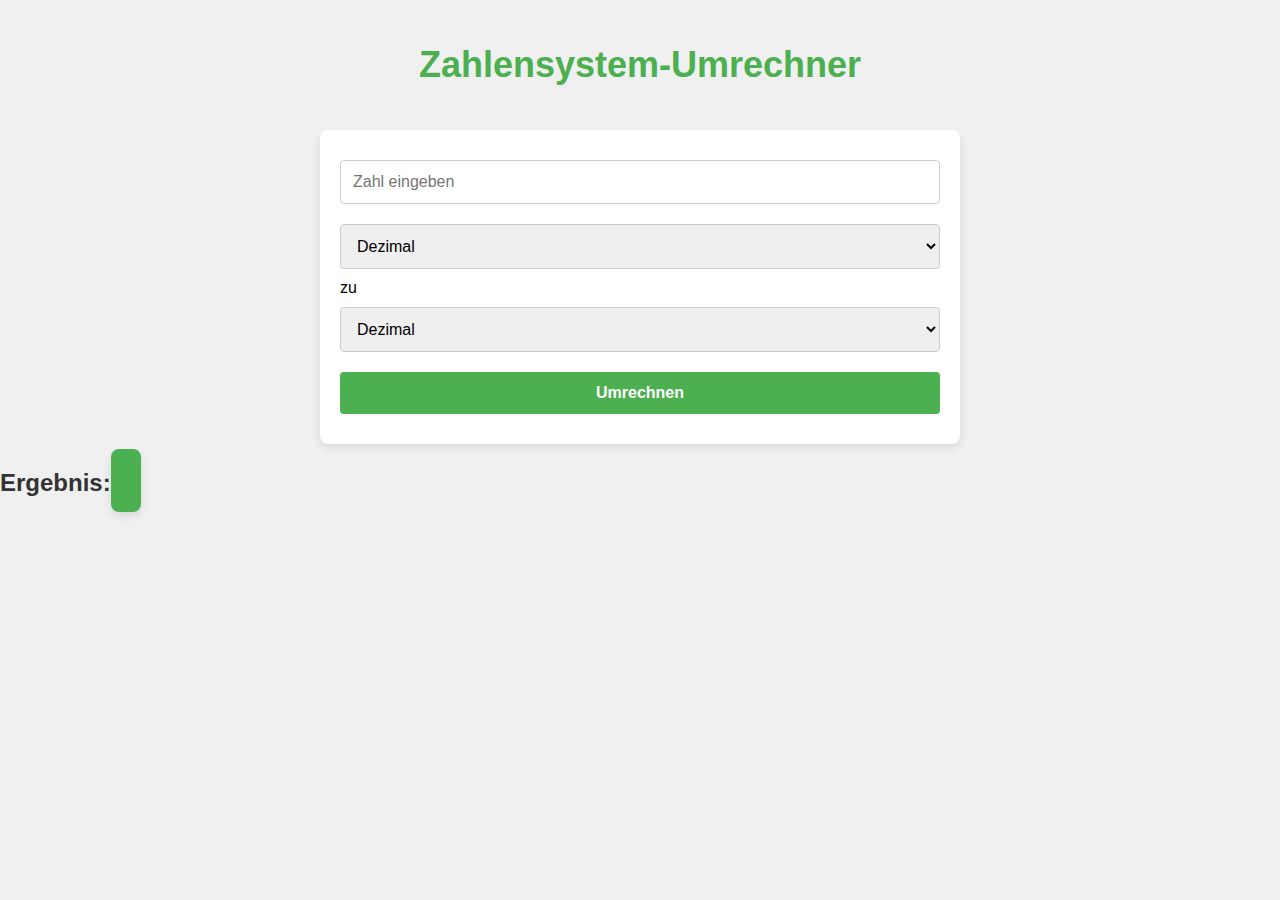
==== Website/index.html @ 5101b8a1 "Add files via upload" ====
<!DOCTYPE html>
<html lang="de">
<head>
  <meta charset="UTF-8">
  <meta name="viewport" content="width=device-width, initial-scale=1.0">
  <title>Zahlensystem-Umrechner</title>
  <link rel="stylesheet" href="style.css">
</head>
<body>
  <h1>Zahlensystem-Umrechner</h1>
  <form id="converter-form">
    <input type="text" id="input-number" placeholder="Zahl eingeben" required>
    <select id="source-base">
      <option value="10">Dezimal</option>
      <option value="2">Binär</option>
      <option value="16">Hexadezimal</option>
      <option value="8">Oktal</option>
      <option value="roman">Römische Zahlen</option>
    </select>
    zu
    <select id="target-base">
      <option value="10">Dezimal</option>
      <option value="2">Binär</option>
      <option value="16">Hexadezimal</option>
      <option value="8">Oktal</option>
      <option value="roman">Römische Zahlen</option>
    </select>
    <br>
    <button type="button" onclick="convert()">Umrechnen</button>
  </form>
  <h2>Ergebnis: <span id="result"></span></h2>
  <script src="script.js"></script>
</body>
</html>
---- Website/style.css ----
/* Grundlegendes Layout */
body {
  font-family: Arial, sans-serif;
  background-color: #f0f0f0;
  margin: 0;
  padding: 0;
}

h1 {
  text-align: center;
  color: #4CAF50;
  padding: 20px;
  font-size: 36px;
}

h2 {
  color: #333;
}

form {
  background-color: white;
  padding: 20px;
  margin: 0 auto;
  max-width: 600px;
  border-radius: 8px;
  box-shadow: 0 4px 8px rgba(0, 0, 0, 0.1);
}

input, select, button {
  font-size: 16px;
  padding: 10px;
  margin: 10px 0;
  width: 100%;
  border: 1px solid #ddd;
  border-radius: 4px;
}

button {
  background-color: #4CAF50;
  color: white;
  border: none;
  cursor: pointer;
  font-weight: bold;
}

button:hover {
  background-color: #45a049;
}

#result {
  font-size: 24px;
  font-weight: bold;
  color: #4CAF50;
}
/* Stil für das Ergebnisfeld */
#result {
  font-size: 30px;
  font-weight: bold;
  color: #ffffff;
  background-color: #4CAF50;
  border-radius: 8px;
  padding: 15px;
  text-align: center;
  box-shadow: 0 4px 8px rgba(0, 0, 0, 0.1);
  width: auto;
  max-width: 400px;
  margin: 20px auto;
  transition: all 0.3s ease-in-out;
}



/* Stil für das Ergebnis, wenn der Benutzer mit der Maus darüber fährt */
#result:hover {
  background-color: #45a049;
  transform: scale(1.05);
}
/* Eingabefelder */
input, select, button {
  font-size: 16px;
  padding: 12px;
  margin: 10px 0;
  width: 100%;
  border: 1px solid #ccc;
  border-radius: 4px;
  box-sizing: border-box;
}

/* Button-Stil */
button {
  background-color: #4CAF50;
  color: white;
  border: none;
  cursor: pointer;
  font-weight: bold;
  transition: background-color 0.3s;
}

button:hover {
  background-color: #45a049;
}
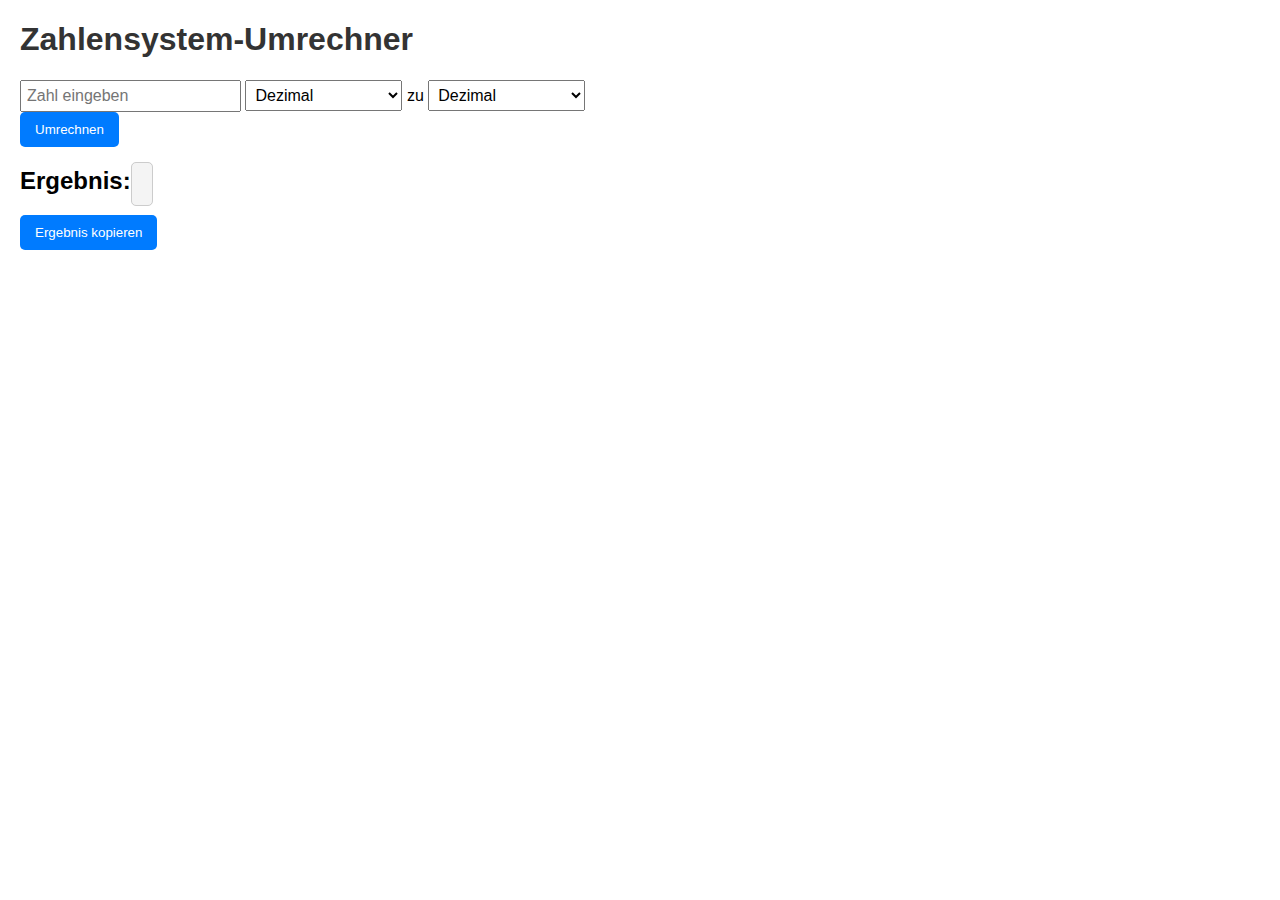
==== commit 801e468f: "Update index.html" ====
--- a/Website/index.html
+++ b/Website/index.html
@@ -16,6 +16,9 @@
       <option value="16">Hexadezimal</option>
       <option value="8">Oktal</option>
       <option value="roman">Römische Zahlen</option>
+      <option value="ascii">ASCII</option>
+      <option value="utf8">UTF-8</option>
+      <option value="utf32">UTF-32</option>
     </select>
     zu
     <select id="target-base">
@@ -24,11 +27,15 @@
       <option value="16">Hexadezimal</option>
       <option value="8">Oktal</option>
       <option value="roman">Römische Zahlen</option>
+      <option value="ascii">ASCII</option>
+      <option value="utf8">UTF-8</option>
+      <option value="utf32">UTF-32</option>
     </select>
     <br>
     <button type="button" onclick="convert()">Umrechnen</button>
   </form>
   <h2>Ergebnis: <span id="result"></span></h2>
+  <button id="copy-button" onclick="copyToClipboard()">Ergebnis kopieren</button>
   <script src="script.js"></script>
 </body>
 </html>
--- a/Website/style.css
+++ b/Website/style.css
@@ -1,101 +1,46 @@
-/* Grundlegendes Layout */
 body {
   font-family: Arial, sans-serif;
-  background-color: #f0f0f0;
-  margin: 0;
-  padding: 0;
+  margin: 20px;
 }
 
 h1 {
-  text-align: center;
-  color: #4CAF50;
-  padding: 20px;
-  font-size: 36px;
-}
-
-h2 {
   color: #333;
 }
 
 form {
-  background-color: white;
-  padding: 20px;
-  margin: 0 auto;
-  max-width: 600px;
-  border-radius: 8px;
-  box-shadow: 0 4px 8px rgba(0, 0, 0, 0.1);
+  margin-bottom: 20px;
 }
 
-input, select, button {
-  font-size: 16px;
-  padding: 10px;
-  margin: 10px 0;
-  width: 100%;
-  border: 1px solid #ddd;
-  border-radius: 4px;
+#input-number {
+  padding: 5px;
+  font-size: 1rem;
+}
+
+select {
+  padding: 5px;
+  font-size: 1rem;
 }
 
 button {
-  background-color: #4CAF50;
-  color: white;
+  padding: 10px 15px;
+  background-color: #007bff;
+  color: #fff;
   border: none;
+  border-radius: 5px;
   cursor: pointer;
-  font-weight: bold;
 }
 
 button:hover {
-  background-color: #45a049;
+  background-color: #0056b3;
 }
 
 #result {
-  font-size: 24px;
-  font-weight: bold;
-  color: #4CAF50;
+  font-family: "Courier New", Courier, monospace;
+  font-size: 1.2rem;
+  color: #333;
+  background: #f4f4f4;
+  border: 1px solid #ccc;
+  padding: 10px;
+  margin-top: 10px;
+  border-radius: 5px;
 }
-/* Stil für das Ergebnisfeld */
-#result {
-  font-size: 30px;
-  font-weight: bold;
-  color: #ffffff;
-  background-color: #4CAF50;
-  border-radius: 8px;
-  padding: 15px;
-  text-align: center;
-  box-shadow: 0 4px 8px rgba(0, 0, 0, 0.1);
-  width: auto;
-  max-width: 400px;
-  margin: 20px auto;
-  transition: all 0.3s ease-in-out;
-}
-
-
-
-/* Stil für das Ergebnis, wenn der Benutzer mit der Maus darüber fährt */
-#result:hover {
-  background-color: #45a049;
-  transform: scale(1.05);
-}
-/* Eingabefelder */
-input, select, button {
-  font-size: 16px;
-  padding: 12px;
-  margin: 10px 0;
-  width: 100%;
-  border: 1px solid #ccc;
-  border-radius: 4px;
-  box-sizing: border-box;
-}
-
-/* Button-Stil */
-button {
-  background-color: #4CAF50;
-  color: white;
-  border: none;
-  cursor: pointer;
-  font-weight: bold;
-  transition: background-color 0.3s;
-}
-
-button:hover {
-  background-color: #45a049;
-}
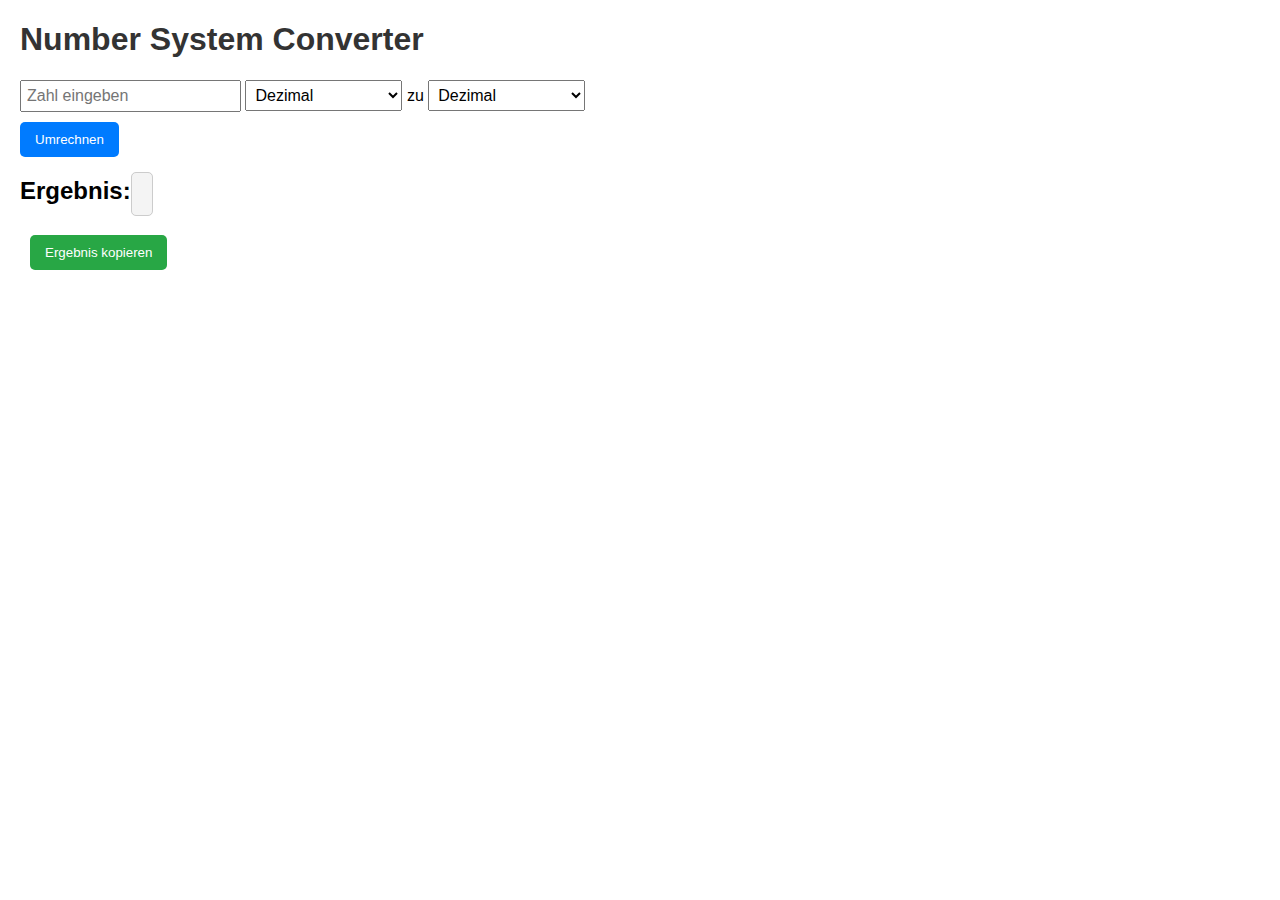
==== commit b80fe1da: "Update index.html" ====
--- a/Website/index.html
+++ b/Website/index.html
@@ -3,11 +3,11 @@
 <head>
   <meta charset="UTF-8">
   <meta name="viewport" content="width=device-width, initial-scale=1.0">
-  <title>Zahlensystem-Umrechner</title>
+  <title>Number System Converter</title>
   <link rel="stylesheet" href="style.css">
 </head>
 <body>
-  <h1>Zahlensystem-Umrechner</h1>
+  <h1>Number System Converter</h1>
   <form id="converter-form">
     <input type="text" id="input-number" placeholder="Zahl eingeben" required>
     <select id="source-base">
--- a/Website/style.css
+++ b/Website/style.css
@@ -44,3 +44,25 @@
   margin-top: 10px;
   border-radius: 5px;
 }
+button {
+  padding: 10px 15px;
+  background-color: #007bff;
+  color: #fff;
+  border: none;
+  border-radius: 5px;
+  cursor: pointer;
+  margin-top: 10px;
+}
+
+button:hover {
+  background-color: #0056b3;
+}
+
+#copy-button {
+  margin-left: 10px;
+  background-color: #28a745;
+}
+
+#copy-button:hover {
+  background-color: #218838;
+}
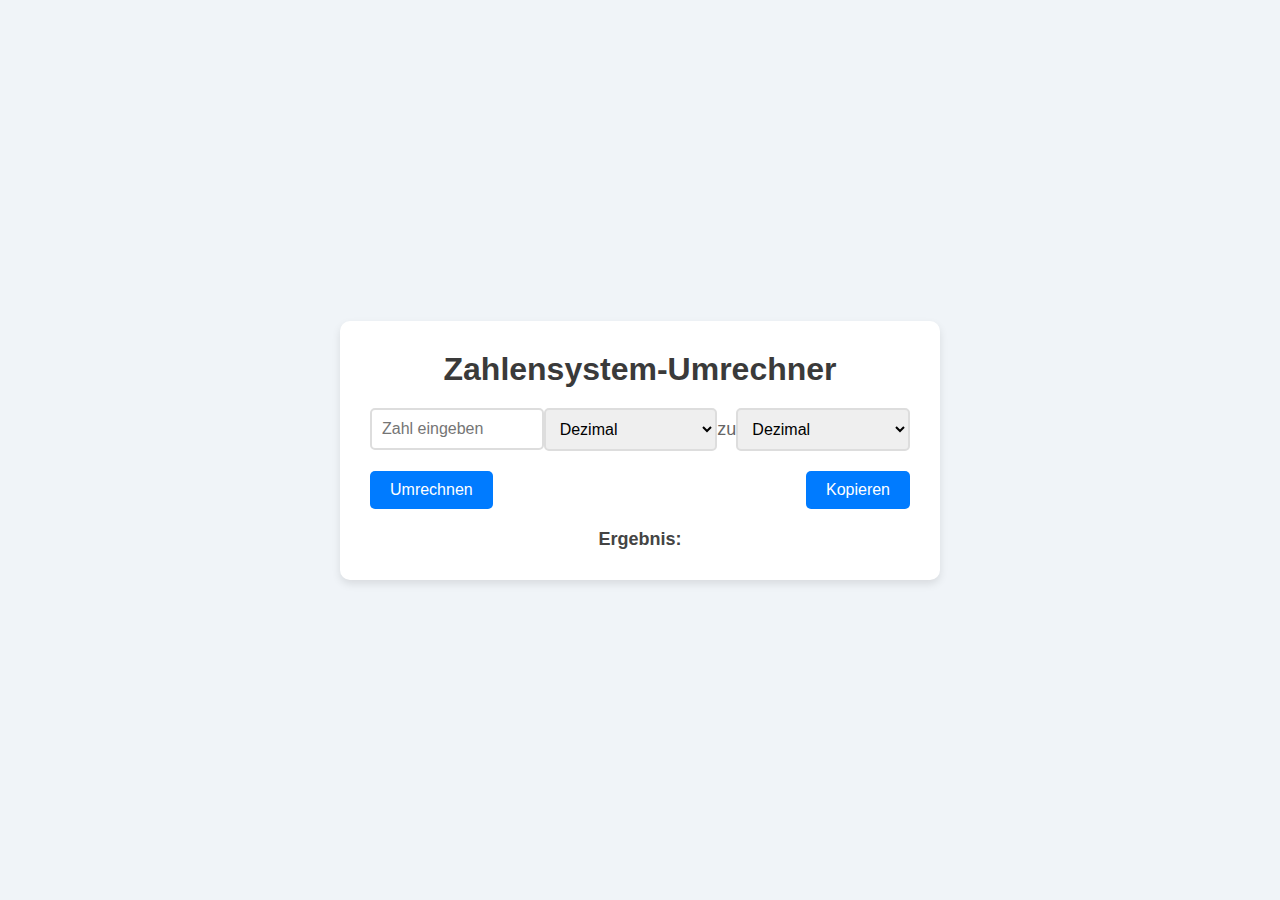
==== commit 2bc50822: "Update index.html" ====
--- a/Website/index.html
+++ b/Website/index.html
@@ -3,39 +3,44 @@
 <head>
   <meta charset="UTF-8">
   <meta name="viewport" content="width=device-width, initial-scale=1.0">
-  <title>Number System Converter</title>
+  <title>Zahlensystem-Umrechner</title>
   <link rel="stylesheet" href="style.css">
 </head>
 <body>
-  <h1>Number System Converter</h1>
-  <form id="converter-form">
-    <input type="text" id="input-number" placeholder="Zahl eingeben" required>
-    <select id="source-base">
-      <option value="10">Dezimal</option>
-      <option value="2">Binär</option>
-      <option value="16">Hexadezimal</option>
-      <option value="8">Oktal</option>
-      <option value="roman">Römische Zahlen</option>
-      <option value="ascii">ASCII</option>
-      <option value="utf8">UTF-8</option>
-      <option value="utf32">UTF-32</option>
-    </select>
-    zu
-    <select id="target-base">
-      <option value="10">Dezimal</option>
-      <option value="2">Binär</option>
-      <option value="16">Hexadezimal</option>
-      <option value="8">Oktal</option>
-      <option value="roman">Römische Zahlen</option>
-      <option value="ascii">ASCII</option>
-      <option value="utf8">UTF-8</option>
-      <option value="utf32">UTF-32</option>
-    </select>
-    <br>
-    <button type="button" onclick="convert()">Umrechnen</button>
-  </form>
-  <h2>Ergebnis: <span id="result"></span></h2>
-  <button id="copy-button" onclick="copyToClipboard()">Ergebnis kopieren</button>
+  <div class="container">
+    <h1>Zahlensystem-Umrechner</h1>
+    <form id="converter-form">
+      <div class="input-container">
+        <input type="text" id="input-number" placeholder="Zahl eingeben" required>
+        <select id="source-base">
+          <option value="10">Dezimal</option>
+          <option value="2">Binär</option>
+          <option value="16">Hexadezimal</option>
+          <option value="8">Oktal</option>
+          <option value="roman">Römische Zahlen</option>
+          <option value="ascii">ASCII</option>
+          <option value="utf8">UTF-8</option>
+          <option value="utf32">UTF-32</option>
+        </select>
+        <span>zu</span>
+        <select id="target-base">
+          <option value="10">Dezimal</option>
+          <option value="2">Binär</option>
+          <option value="16">Hexadezimal</option>
+          <option value="8">Oktal</option>
+          <option value="roman">Römische Zahlen</option>
+          <option value="ascii">ASCII</option>
+          <option value="utf8">UTF-8</option>
+          <option value="utf32">UTF-32</option>
+        </select>
+      </div>
+      <div class="button-container">
+        <button type="button" onclick="convert()">Umrechnen</button>
+        <button type="button" onclick="copyToClipboard()">Kopieren</button>
+      </div>
+    </form>
+    <h2>Ergebnis: <span id="result"></span></h2>
+  </div>
   <script src="script.js"></script>
 </body>
 </html>
--- a/Website/style.css
+++ b/Website/style.css
@@ -1,68 +1,83 @@
+* {
+  margin: 0;
+  padding: 0;
+  box-sizing: border-box;
+}
+
 body {
   font-family: Arial, sans-serif;
-  margin: 20px;
+  background-color: #f0f4f8;
+  color: #333;
+  padding: 20px;
+  display: flex;
+  justify-content: center;
+  align-items: center;
+  min-height: 100vh;
+}
+
+.container {
+  background-color: #fff;
+  border-radius: 10px;
+  box-shadow: 0 4px 8px rgba(0, 0, 0, 0.1);
+  padding: 30px;
+  width: 100%;
+  max-width: 600px;
 }
 
 h1 {
-  color: #333;
+  text-align: center;
+  margin-bottom: 20px;
+  color: #3a3a3a;
 }
 
-form {
+.input-container {
+  display: flex;
+  justify-content: space-between;
+  align-items: center;
   margin-bottom: 20px;
 }
 
-#input-number {
-  padding: 5px;
-  font-size: 1rem;
+.input-container input, .input-container select {
+  width: 45%;
+  padding: 10px;
+  border: 2px solid #ddd;
+  border-radius: 5px;
+  font-size: 16px;
 }
 
-select {
-  padding: 5px;
-  font-size: 1rem;
+.input-container span {
+  font-size: 18px;
+  color: #666;
+}
+
+.button-container {
+  display: flex;
+  justify-content: space-between;
 }
 
 button {
-  padding: 10px 15px;
+  padding: 10px 20px;
+  border: none;
   background-color: #007bff;
-  color: #fff;
-  border: none;
+  color: white;
   border-radius: 5px;
+  font-size: 16px;
   cursor: pointer;
+  transition: background-color 0.3s ease;
 }
 
 button:hover {
   background-color: #0056b3;
 }
 
-#result {
-  font-family: "Courier New", Courier, monospace;
-  font-size: 1.2rem;
-  color: #333;
-  background: #f4f4f4;
-  border: 1px solid #ccc;
-  padding: 10px;
-  margin-top: 10px;
-  border-radius: 5px;
-}
-button {
-  padding: 10px 15px;
-  background-color: #007bff;
-  color: #fff;
-  border: none;
-  border-radius: 5px;
-  cursor: pointer;
-  margin-top: 10px;
+h2 {
+  margin-top: 20px;
+  font-size: 18px;
+  text-align: center;
+  color: #444;
 }
 
-button:hover {
-  background-color: #0056b3;
+#result {
+  font-weight: bold;
+  color: #007bff;
 }
-
-#copy-button {
-  margin-left: 10px;
-  background-color: #28a745;
-}
-
-#copy-button:hover {
-  background-color: #218838;
-}
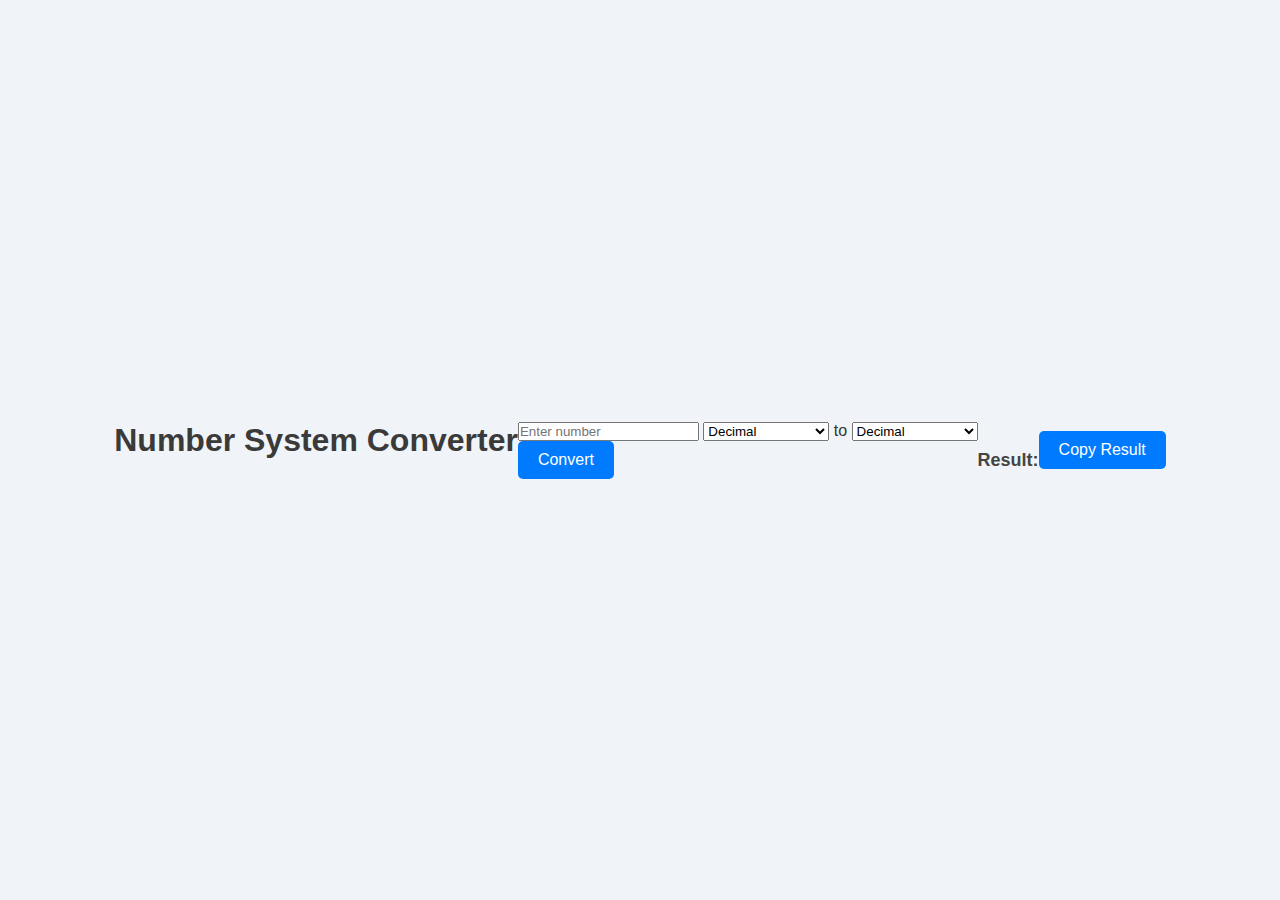
==== commit 51ca40c8: "Update index.html" ====
--- a/Website/index.html
+++ b/Website/index.html
@@ -1,46 +1,42 @@
 <!DOCTYPE html>
-<html lang="de">
+<html lang="en">
 <head>
   <meta charset="UTF-8">
   <meta name="viewport" content="width=device-width, initial-scale=1.0">
-  <title>Zahlensystem-Umrechner</title>
+  <title>Number System Converter</title>
   <link rel="stylesheet" href="style.css">
 </head>
 <body>
-  <div class="container">
-    <h1>Zahlensystem-Umrechner</h1>
-    <form id="converter-form">
-      <div class="input-container">
-        <input type="text" id="input-number" placeholder="Zahl eingeben" required>
-        <select id="source-base">
-          <option value="10">Dezimal</option>
-          <option value="2">Binär</option>
-          <option value="16">Hexadezimal</option>
-          <option value="8">Oktal</option>
-          <option value="roman">Römische Zahlen</option>
-          <option value="ascii">ASCII</option>
-          <option value="utf8">UTF-8</option>
-          <option value="utf32">UTF-32</option>
-        </select>
-        <span>zu</span>
-        <select id="target-base">
-          <option value="10">Dezimal</option>
-          <option value="2">Binär</option>
-          <option value="16">Hexadezimal</option>
-          <option value="8">Oktal</option>
-          <option value="roman">Römische Zahlen</option>
-          <option value="ascii">ASCII</option>
-          <option value="utf8">UTF-8</option>
-          <option value="utf32">UTF-32</option>
-        </select>
-      </div>
-      <div class="button-container">
-        <button type="button" onclick="convert()">Umrechnen</button>
-        <button type="button" onclick="copyToClipboard()">Kopieren</button>
-      </div>
-    </form>
-    <h2>Ergebnis: <span id="result"></span></h2>
-  </div>
+  <h1>Number System Converter</h1>
+  <form id="converter-form">
+    <input type="text" id="input-number" placeholder="Enter number" required>
+    <select id="source-base">
+      <option value="10">Decimal</option>
+      <option value="2">Binary</option>
+      <option value="16">Hexadecimal</option>
+      <option value="8">Octal</option>
+      <option value="roman">Roman Numerals</option>
+      <option value="ascii">ASCII</option>
+      <option value="utf8">UTF-8</option>
+      <option value="utf32">UTF-32</option>
+    </select>
+    to
+    <select id="target-base">
+      <option value="10">Decimal</option>
+      <option value="2">Binary</option>
+      <option value="16">Hexadecimal</option>
+      <option value="8">Octal</option>
+      <option value="roman">Roman Numerals</option>
+      <option value="ascii">ASCII</option>
+      <option value="utf8">UTF-8</option>
+      <option value="utf32">UTF-32</option>
+    </select>
+    <br>
+    <button type="button" onclick="convert()">Convert</button>
+  </form>
+  <h2>Result: <span id="result"></span></h2>
+  <button id="copy-btn" onclick="copyToClipboard()">Copy Result</button>
+  <h3 id="error-message" style="color:red; display:none;">The conversion is not possible for the selected number systems.</h3>
   <script src="script.js"></script>
 </body>
 </html>
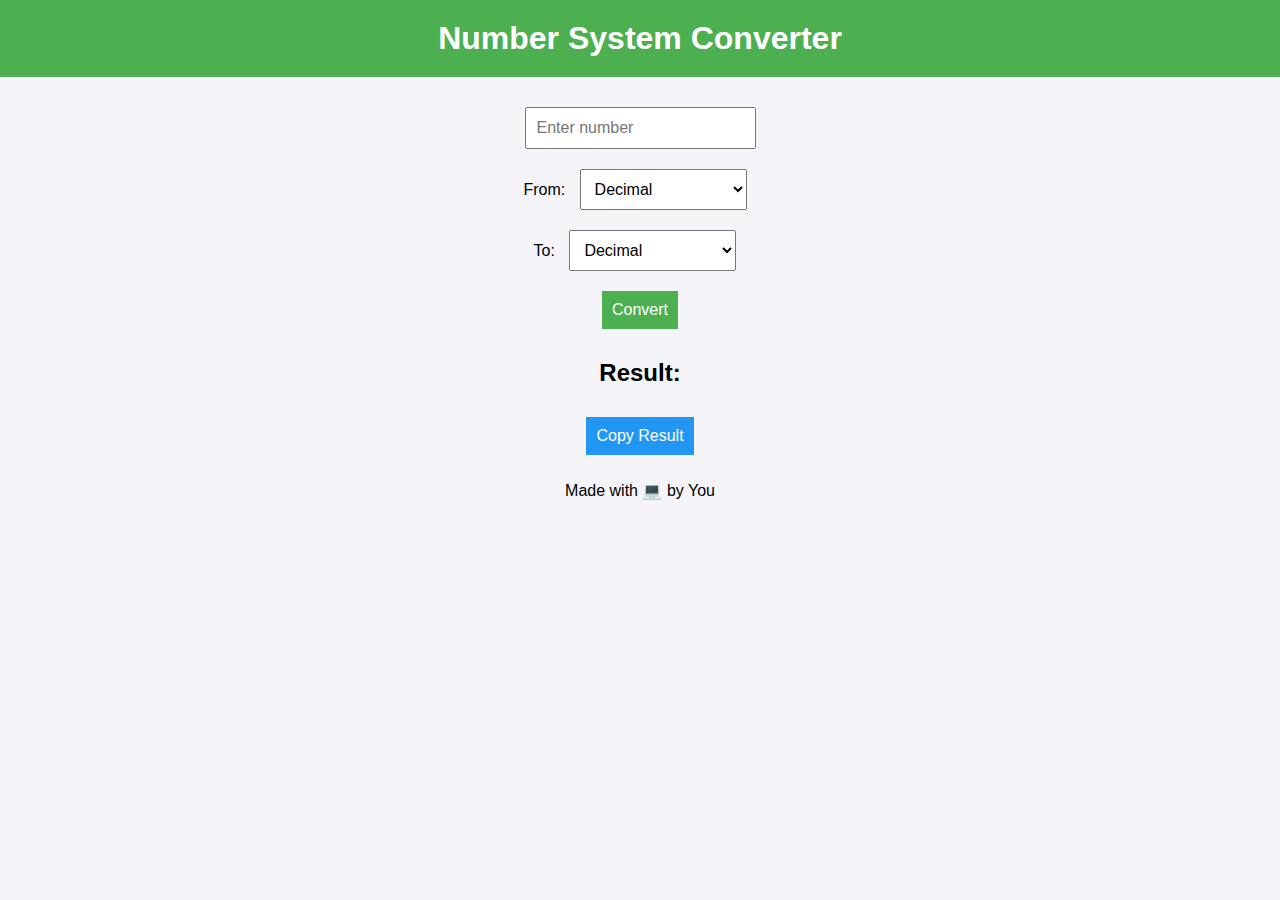
==== commit a08a0b93: "Update index.html" ====
--- a/Website/index.html
+++ b/Website/index.html
@@ -7,36 +7,52 @@
   <link rel="stylesheet" href="style.css">
 </head>
 <body>
-  <h1>Number System Converter</h1>
-  <form id="converter-form">
-    <input type="text" id="input-number" placeholder="Enter number" required>
-    <select id="source-base">
-      <option value="10">Decimal</option>
-      <option value="2">Binary</option>
-      <option value="16">Hexadecimal</option>
-      <option value="8">Octal</option>
-      <option value="roman">Roman Numerals</option>
-      <option value="ascii">ASCII</option>
-      <option value="utf8">UTF-8</option>
-      <option value="utf32">UTF-32</option>
-    </select>
-    to
-    <select id="target-base">
-      <option value="10">Decimal</option>
-      <option value="2">Binary</option>
-      <option value="16">Hexadecimal</option>
-      <option value="8">Octal</option>
-      <option value="roman">Roman Numerals</option>
-      <option value="ascii">ASCII</option>
-      <option value="utf8">UTF-8</option>
-      <option value="utf32">UTF-32</option>
-    </select>
-    <br>
-    <button type="button" onclick="convert()">Convert</button>
-  </form>
-  <h2>Result: <span id="result"></span></h2>
-  <button id="copy-btn" onclick="copyToClipboard()">Copy Result</button>
-  <h3 id="error-message" style="color:red; display:none;">The conversion is not possible for the selected number systems.</h3>
+  <div class="container">
+    <header>
+      <h1>Number System Converter</h1>
+    </header>
+    <main>
+      <form id="converter-form">
+        <div class="input-group">
+          <input type="text" id="input-number" placeholder="Enter number" required>
+        </div>
+        <div class="select-group">
+          <label for="source-base">From:</label>
+          <select id="source-base">
+            <option value="10">Decimal</option>
+            <option value="2">Binary</option>
+            <option value="16">Hexadecimal</option>
+            <option value="8">Octal</option>
+            <option value="roman">Roman Numerals</option>
+            <option value="ascii">ASCII</option>
+            <option value="utf8">UTF-8</option>
+            <option value="utf32">UTF-32</option>
+          </select>
+        </div>
+        <div class="select-group">
+          <label for="target-base">To:</label>
+          <select id="target-base">
+            <option value="10">Decimal</option>
+            <option value="2">Binary</option>
+            <option value="16">Hexadecimal</option>
+            <option value="8">Octal</option>
+            <option value="roman">Roman Numerals</option>
+            <option value="ascii">ASCII</option>
+            <option value="utf8">UTF-8</option>
+            <option value="utf32">UTF-32</option>
+          </select>
+        </div>
+        <button type="button" onclick="convert()">Convert</button>
+      </form>
+      <h2>Result: <span id="result"></span></h2>
+      <button id="copy-btn" onclick="copyToClipboard()">Copy Result</button>
+      <h3 id="error-message" style="color:red; display:none;">The conversion is not possible for the selected number systems.</h3>
+    </main>
+    <footer>
+      <p>Made with 💻 by You</p>
+    </footer>
+  </div>
+
   <script src="script.js"></script>
 </body>
 </html>
--- a/Website/style.css
+++ b/Website/style.css
@@ -1,83 +1,66 @@
-* {
+body {
+  font-family: Arial, sans-serif;
+  background-color: #f4f4f9;
+  text-align: center;
   margin: 0;
   padding: 0;
-  box-sizing: border-box;
-}
-
-body {
-  font-family: Arial, sans-serif;
-  background-color: #f0f4f8;
-  color: #333;
-  padding: 20px;
-  display: flex;
-  justify-content: center;
-  align-items: center;
-  min-height: 100vh;
-}
-
-.container {
-  background-color: #fff;
-  border-radius: 10px;
-  box-shadow: 0 4px 8px rgba(0, 0, 0, 0.1);
-  padding: 30px;
-  width: 100%;
-  max-width: 600px;
 }
 
 h1 {
-  text-align: center;
-  margin-bottom: 20px;
-  color: #3a3a3a;
+  background-color: #4CAF50;
+  color: white;
+  padding: 20px;
+  font-size: 2em;
+  margin: 0;
 }
 
-.input-container {
-  display: flex;
-  justify-content: space-between;
-  align-items: center;
-  margin-bottom: 20px;
+form {
+  margin-top: 20px;
 }
 
-.input-container input, .input-container select {
-  width: 45%;
+input, select, button {
   padding: 10px;
-  border: 2px solid #ddd;
-  border-radius: 5px;
-  font-size: 16px;
-}
-
-.input-container span {
-  font-size: 18px;
-  color: #666;
-}
-
-.button-container {
-  display: flex;
-  justify-content: space-between;
+  margin: 10px;
+  font-size: 1em;
 }
 
 button {
-  padding: 10px 20px;
+  background-color: #4CAF50;
+  color: white;
   border: none;
-  background-color: #007bff;
-  color: white;
-  border-radius: 5px;
-  font-size: 16px;
   cursor: pointer;
-  transition: background-color 0.3s ease;
+  transition: background-color 0.3s;
 }
 
 button:hover {
-  background-color: #0056b3;
+  background-color: #45a049;
 }
 
 h2 {
   margin-top: 20px;
-  font-size: 18px;
-  text-align: center;
-  color: #444;
+  font-size: 1.5em;
 }
 
-#result {
-  font-weight: bold;
-  color: #007bff;
+#copy-btn {
+  background-color: #2196F3;
 }
+
+#copy-btn:hover {
+  background-color: #1e88e5;
+}
+
+#error-message {
+  font-size: 1.2em;
+  margin-top: 20px;
+  color: red;
+}
+
+@media (max-width: 768px) {
+  h1 {
+    font-size: 1.5em;
+  }
+  input, select, button {
+    font-size: 1em;
+    padding: 8px;
+  }
+}
